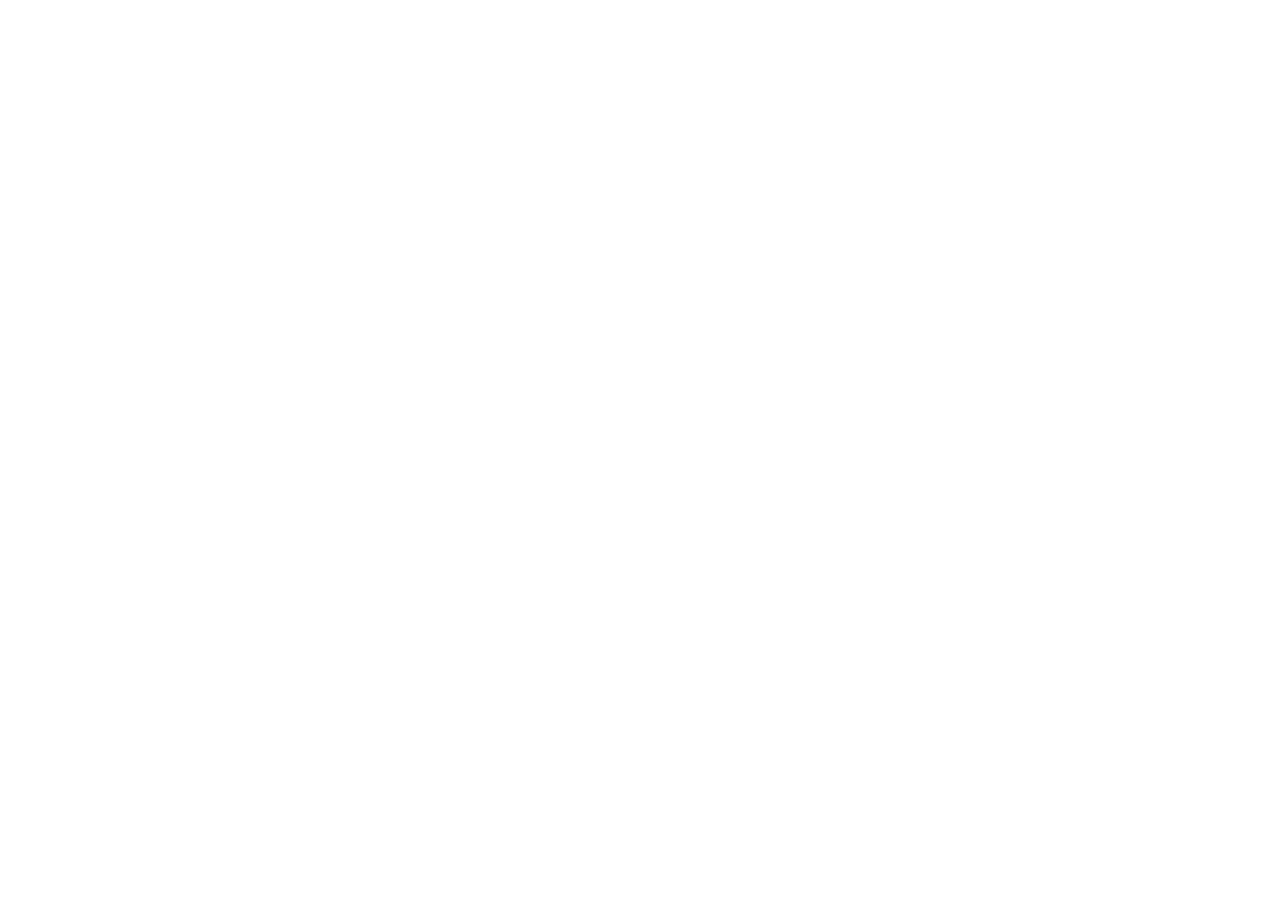
==== src/index.html @ 2126994e "Initial commit" ====
<!DOCTYPE html>
<html lang="en">
  <head>
    <meta charset="UTF-8" />
    <link rel="icon" type="image/svg+xml" href="/favicon.svg" />
    <meta name="viewport" content="width=device-width, initial-scale=1.0" />
    <title>Vanilla App Template</title>
    <link rel="stylesheet" href="./css/styles.css" />
  </head>
  <body>
    <load src="./partials/header.html" icon-path="img/sprite.svg#logo" />

    <main>
      <!-- Loads the specified .html file -->
      <load src="./partials/vite-promo.html" />
      <load src="./partials/badges.html" />
    </main>

    <load src="./partials/footer.html" />

    <script type="module" src="./main.js"></script>
  </body>
</html>
---- src/css/styles.css ----
/**
  |============================
  | include css partials with
  | default @import url()
  |============================
*/
/* Common styles */
@import url('./reset.css');
@import url('./base.css');
@import url('./container.css');
@import url('./animations.css');

/* Sections style */
@import url('./header.css');
@import url('./vite-promo.css');
@import url('./badges.css');
@import url('./back-link.css');
@import url('./footer.css');
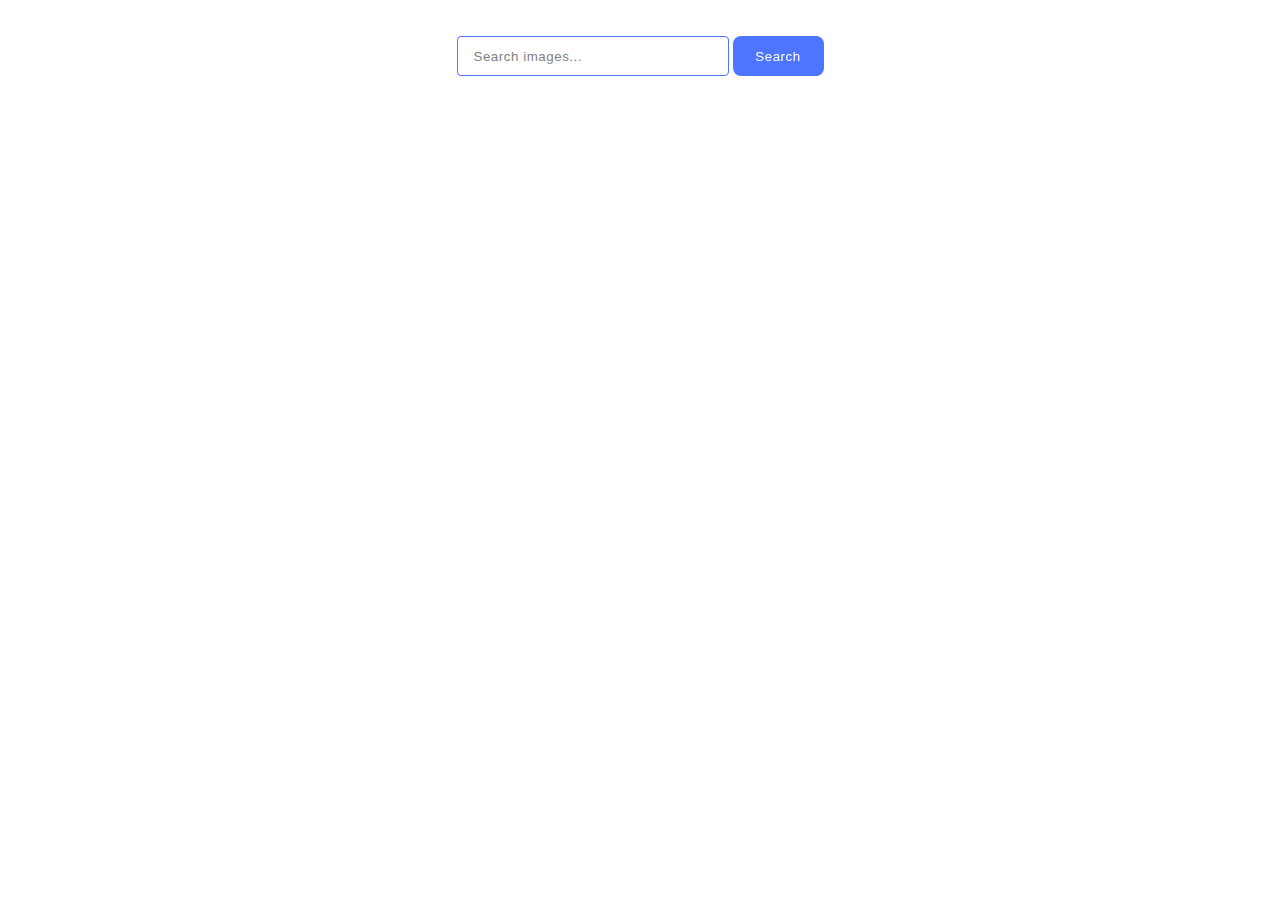
==== commit fc701706: "add everth" ====
--- a/src/index.html
+++ b/src/index.html
@@ -4,19 +4,44 @@
     <meta charset="UTF-8" />
     <link rel="icon" type="image/svg+xml" href="/favicon.svg" />
     <meta name="viewport" content="width=device-width, initial-scale=1.0" />
-    <title>Vanilla App Template</title>
+    <link rel="preconnect" href="https://fonts.googleapis.com" />
+    <link rel="preconnect" href="https://fonts.gstatic.com" crossorigin />
+    <link
+      href="https://fonts.googleapis.com/css2?family=Montserrat:ital,wght@0,100..900;1,100..900&display=swap"
+      rel="stylesheet"
+    />
+    <title>Homework 12</title>
     <link rel="stylesheet" href="./css/styles.css" />
   </head>
+
   <body>
-    <load src="./partials/header.html" icon-path="img/sprite.svg#logo" />
+    <section class="section-search">
+      <form class="form">
+        <label class="search-label">
+          <input
+            class="css-input js-input"
+            type="text"
+            name="search-inp"
+            autofocus
+            placeholder="Search images..."
+          />
+          <button class="css-button" type="submit">Search</button>
+        </label>
+      </form>
+    </section>
 
-    <main>
-      <!-- Loads the specified .html file -->
-      <load src="./partials/vite-promo.html" />
-      <load src="./partials/badges.html" />
-    </main>
+    <div class="loader initial-loader visually-hidden"></div>
 
-    <load src="./partials/footer.html" />
+    <section class="section-gallery">
+      <ul class="gallery"></ul>
+
+      <div class="load-more-wrapper">
+        <button type="button" class="load-more-btn visually-hidden">
+          Load more
+        </button>
+        <div class="loader aditional-loader visually-hidden"></div>
+      </div>
+    </section>
 
     <script type="module" src="./main.js"></script>
   </body>
--- a/src/css/styles.css
+++ b/src/css/styles.css
@@ -7,12 +7,214 @@
 /* Common styles */
 @import url('./reset.css');
 @import url('./base.css');
-@import url('./container.css');
-@import url('./animations.css');
-
-/* Sections style */
-@import url('./header.css');
-@import url('./vite-promo.css');
-@import url('./badges.css');
-@import url('./back-link.css');
-@import url('./footer.css');
+
+* {
+  box-sizing: border-box;
+}
+
+body {
+  font-family: 'Montserrat', serif;
+  font-size: 16px;
+  font-weight: 400;
+}
+
+.section-search {
+  max-width: 375px;
+  height: 40px;
+  margin: 36px auto 0 auto;
+  margin-bottom: 32px;
+}
+
+.css-input {
+  width: 272px;
+  height: 40px;
+  border: 1px solid #808080;
+  border-radius: 4px;
+  padding: 8px 16px;
+  letter-spacing: 0.04em;
+}
+
+.css-input:hover {
+  border-color: #000000;
+}
+
+.css-input:focus {
+  outline: none;
+  border-color: #4e75ff;
+}
+
+.css-input::placeholder {
+  color: #808080;
+  letter-spacing: 0.04em;
+}
+
+.css-button {
+  width: 91px;
+  height: 40px;
+  border: none;
+  border-radius: 8px;
+  background-color: #4e75ff;
+  color: #ffffff;
+  font-weight: 500;
+  letter-spacing: 0.04em;
+  cursor: pointer;
+}
+
+.load-more-btn {
+  display: block;
+  width: 125px;
+  height: 40px;
+  border: none;
+  border-radius: 8px;
+  background-color: #4e75ff;
+  color: #ffffff;
+  font-weight: 500;
+  letter-spacing: 0.04em;
+  margin: 0 auto 36px auto;
+  cursor: pointer;
+}
+
+.css-button:hover,
+.load-more-btn:hover {
+  background-color: #4c8cff;
+}
+
+.gallery {
+  width: 1128px;
+  display: flex;
+  flex-wrap: wrap;
+  gap: 24px;
+  margin: 0 auto 36px auto;
+}
+
+.gallery-item {
+  width: 360px;
+  height: 200px;
+  border: 1px solid #808080;
+}
+
+img {
+  width: 100%;
+  height: 152px;
+}
+
+.img-info {
+  width: 100%;
+  height: 48px;
+  display: flex;
+  flex-direction: row;
+  gap: 35px;
+  padding: 4px 25px 4px 20px;
+}
+
+.info-name {
+  font-size: 12px;
+  font-weight: 600;
+  display: block;
+}
+
+.info-data {
+  font-size: 12px;
+  font-weight: 400;
+  display: block;
+  text-align: center;
+}
+
+.load-more-wrapper {
+  display: flex;
+  justify-content: center;
+  align-items: center;
+  margin-top: 20px;
+  min-height: 40px;
+  position: relative;
+}
+
+.loader {
+  width: 64px;
+  height: 64px;
+  position: relative;
+  background: linear-gradient(145deg, #d9afff, #b2a4ff);
+  border-radius: 16px;
+  overflow: hidden;
+  margin: 0 auto 36px auto;
+  box-shadow: 0 4px 15px rgba(0, 0, 0, 0.2);
+  animation: pulse 2s infinite ease-in-out;
+}
+
+.loader:before {
+  content: '';
+  position: absolute;
+  left: 0;
+  bottom: 0;
+  width: 40px;
+  height: 40px;
+  transform: rotate(45deg) translate(30%, 40%);
+  background: linear-gradient(145deg, #7df9ff, #38bdf8);
+  box-shadow: 0 0 15px rgba(145deg, #7df9ff, #38bdf8); /* Неоновий блакитний */
+  box-shadow: 0 0 15px rgba(56, 189, 248, 0.6);
+  animation: slide 1.5s infinite ease-in-out alternate;
+}
+
+.loader:after {
+  content: '';
+  position: absolute;
+  left: 10px;
+  top: 10px;
+  width: 16px;
+  height: 16px;
+  border-radius: 50%;
+  background: #a855f7;
+  box-shadow: 0 0 10px rgba(168, 85, 247, 0.8);
+  transform: rotate(0deg);
+  transform-origin: 35px 145px;
+  animation: rotate 2s infinite cubic-bezier(0.68, -0.55, 0.27, 1.55);
+}
+
+@keyframes slide {
+  0%,
+  100% {
+    transform: scale(1);
+    box-shadow: 0 4px 15px rgba(0, 0, 0, 0.2);
+  }
+  50% {
+    transform: scale(1.1);
+    box-shadow: 0 8px 25px rgba(0, 0, 0, 0.3);
+  }
+}
+
+@keyframes slide {
+  0%,
+  100% {
+    bottom: -35px;
+  }
+  25%,
+  75% {
+    bottom: -5px;
+  }
+  50% {
+    bottom: 0px;
+  }
+}
+
+/* Анімація обертання кола */
+@keyframes rotate {
+  0% {
+    transform: rotate(-15deg) scale(1);
+  }
+  50% {
+    transform: rotate(0deg) scale(1.3);
+  }
+  100% {
+    transform: rotate(25deg) scale(1);
+  }
+}
+.visually-hidden {
+  position: absolute;
+  width: 1px;
+  height: 1px;
+  margin: -1px;
+  padding: 0;
+  border: 0;
+  clip: rect(0 0 0 0);
+  overflow: hidden;
+}
